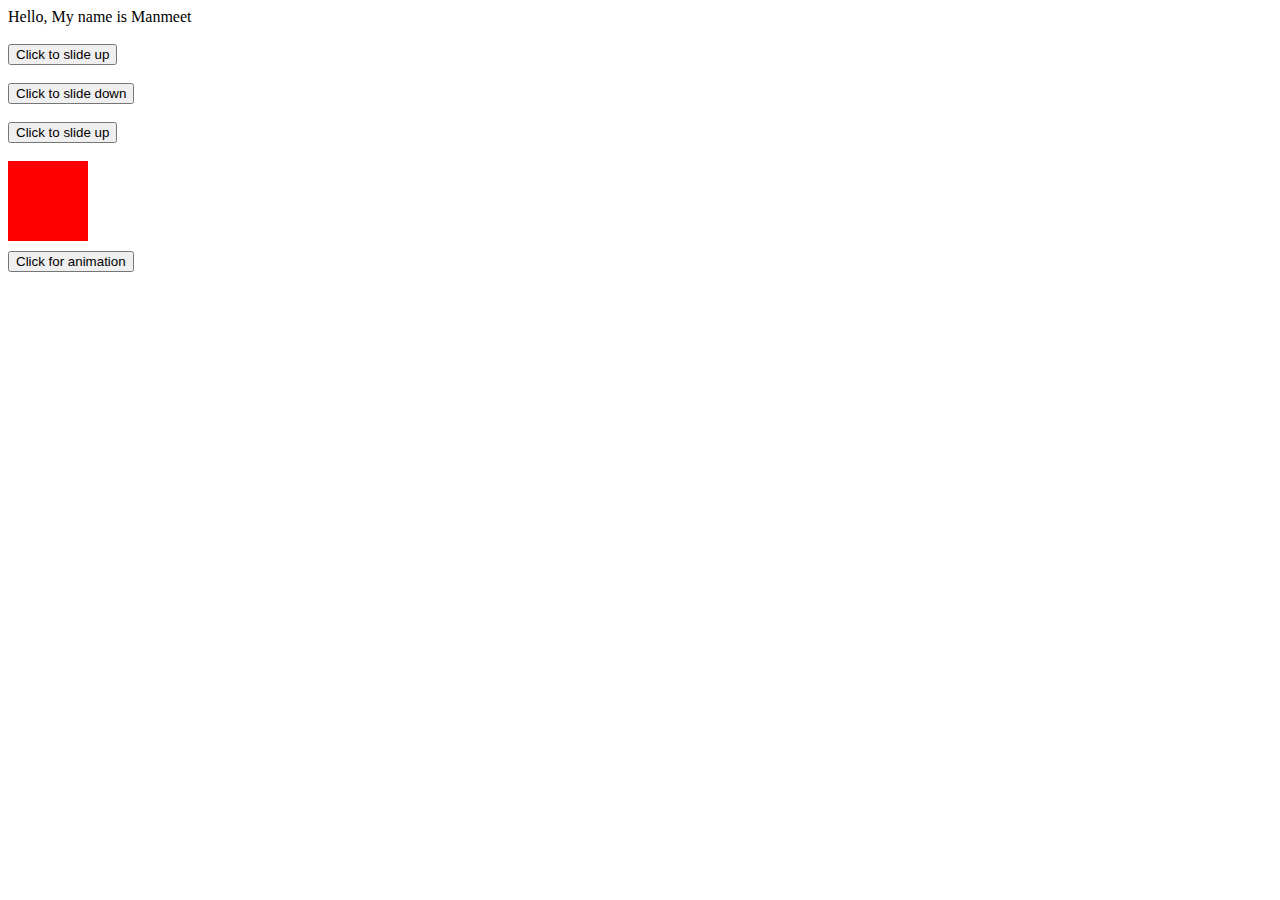
==== Assignment2/Assignment2.html @ c707c4cf "Add files via upload" ====
<!DOCTYPE html>
<html>
    <head>
        <meta name="viewport" content="width=device-width, initial-scale=1.0">
        <title>Assignment2</title>
        <script src="https://ajax.googleapis.com/ajax/libs/jquery/3.5.1/jquery.min.js"></script>
        <script type="text/javascript" src="Assignment2.js"></script>
    </head>
    <body>

    
    <div id="div1">
        Hello, My name is Manmeet
    </div><br>
    <button onclick="slideUp()">Click to slide up</button><br><br>


    <button onclick="slideDown()">Click to slide down</button><br><br>
    

    
    <button onclick="slideToggle()">Click to slide up</button><br><br>


    <div id = "animate" style="background:red;height:80px;width:80px;position:absolute;"></div>
    <br><br><br><br><br>
    <button id = "button1" onclick="animate1()">Click for animation</button><br><br>
    

    


    </body>
</html>
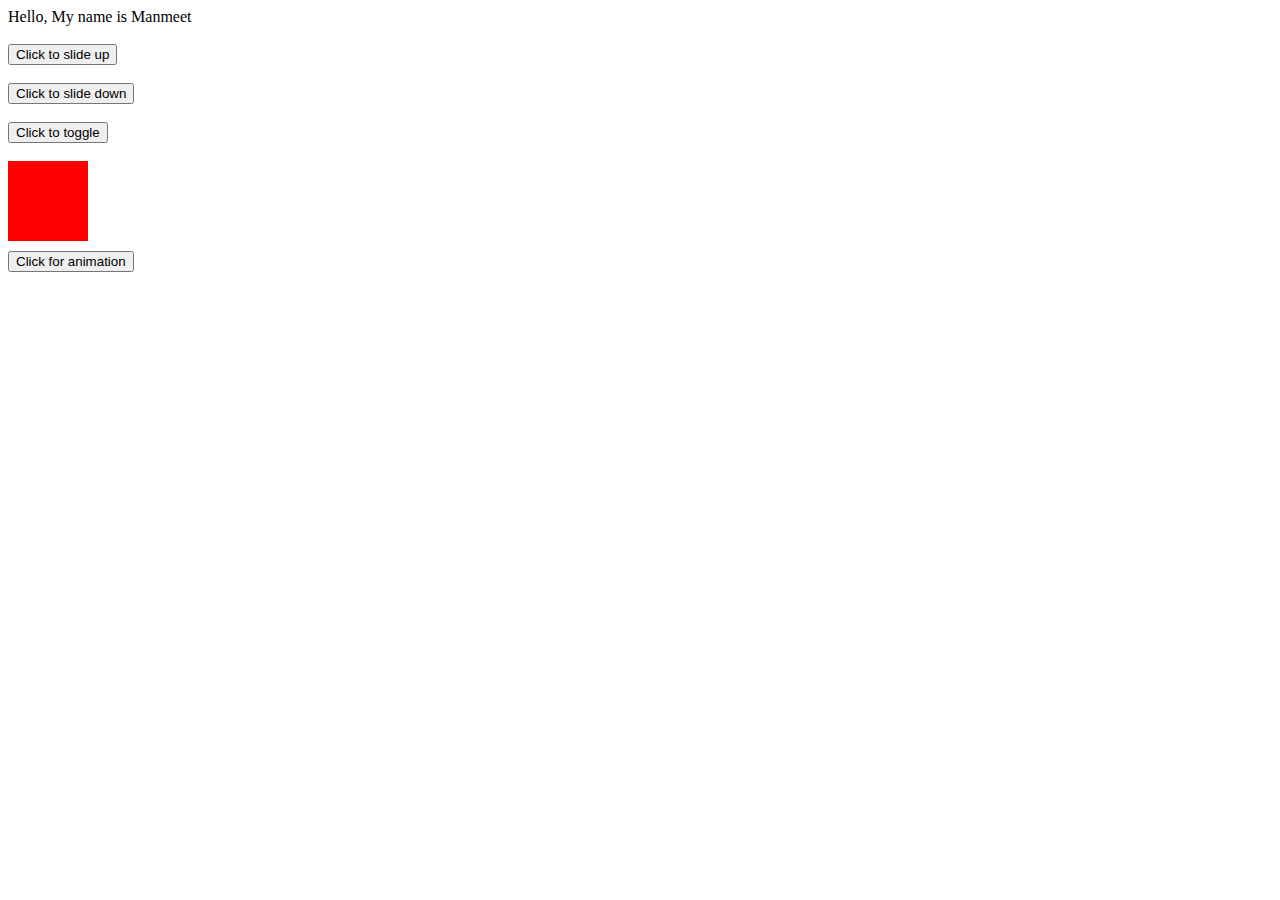
==== commit e12609ef: "Update Assignment2.html" ====
--- a/Assignment2/Assignment2.html
+++ b/Assignment2/Assignment2.html
@@ -19,7 +19,7 @@
     
 
     
-    <button onclick="slideToggle()">Click to slide up</button><br><br>
+    <button onclick="slideToggle()">Click to toggle</button><br><br>
 
 
     <div id = "animate" style="background:red;height:80px;width:80px;position:absolute;"></div>
@@ -31,4 +31,4 @@
 
 
     </body>
-</html>+</html>
